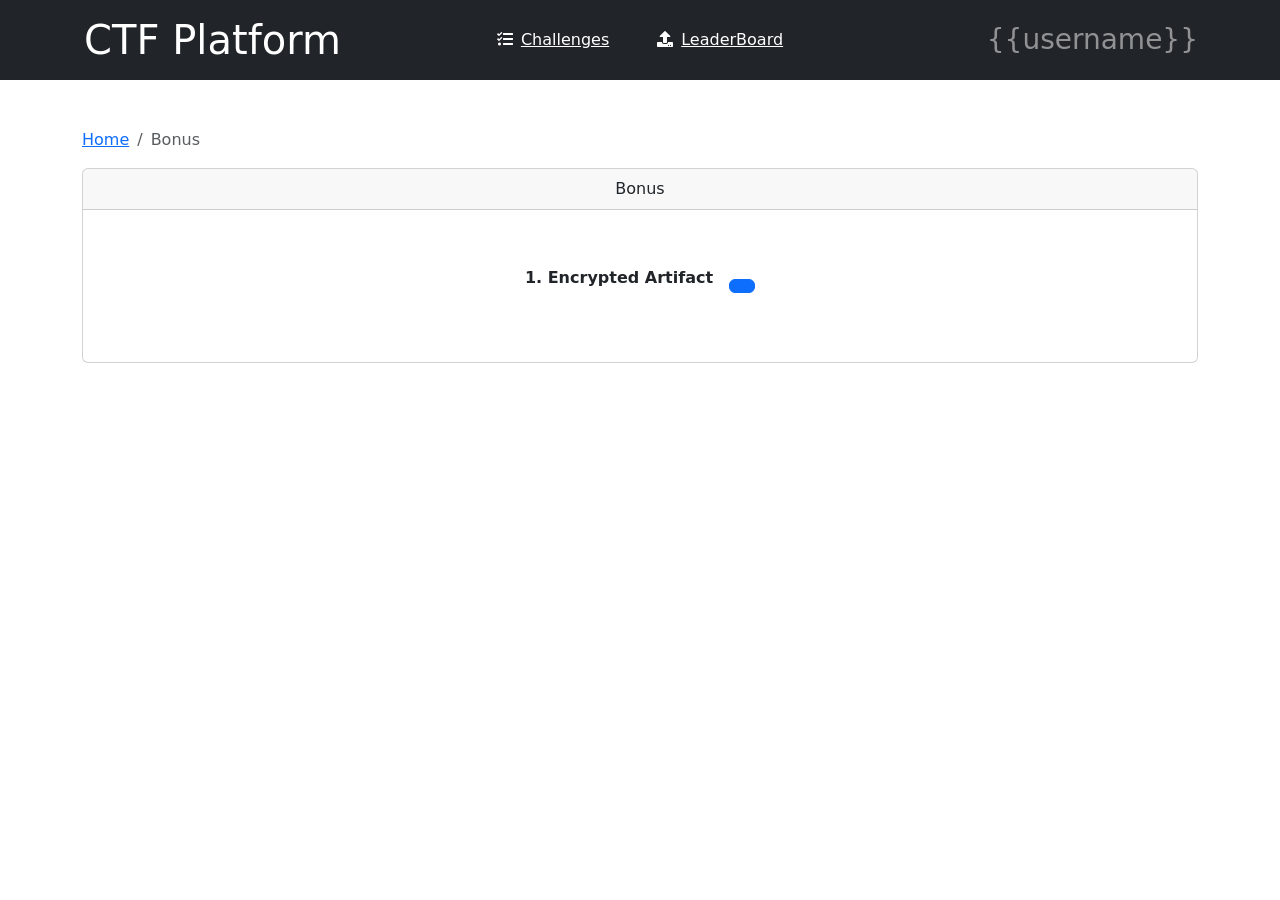
==== templates/bonus.html @ 4bda9501 "New Challenge Has Been Added" ====
<!DOCTYPE html>
<html lang="en">
<head>
    <meta charset="UTF-8">
    <meta name="viewport" content="width=device-width, initial-scale=1.0">
    <title>CTF</title>
    <link rel="icon" type="image/x-icon" href="templates/images/favicon.ico">
    <!-- Bootstrap CSS -->
    <link href="https://cdn.jsdelivr.net/npm/bootstrap@5.3.0-alpha1/dist/css/bootstrap.min.css" rel="stylesheet">
    <!-- Font Awesome -->
    <link href="https://cdnjs.cloudflare.com/ajax/libs/font-awesome/5.15.4/css/all.min.css" rel="stylesheet">
    <link rel="stylesheet" href="templates/css/style.css">
    
</head>
<body>
    
    <div class="container-fluid bg-dark py-3">
        <!-- header container -->
        <div class="container header">
            <div class="row align-items-center justify-content-between">
                <div class="col-lg-3 col-md-3 col-sm-12">
                    <h1 class="text-white text-center mb-0">CTF Platform</h1>
                </div>
                <div class="col-lg-6 col-md-6 col-sm-12 d-flex justify-content-center gap-5 headerLink">
                    <div class="header-item">
                        <a href="/home" class="text-white"><i class="fas fa-tasks me-2"></i>Challenges</a>
                    </div>
                    <div class="header-item">
                        <a href="/leader" class="text-white"><i class="fas fa-upload me-2"></i>LeaderBoard</a>
                    </div>
                </div>
                <div class="col-lg-3 col-md-3 col-sm-12 text-end">
                    <h3 class="team-name mb-0 text-white-50">{{username}}</h3>
                </div>
            </div>
        </div>
    </div>
    
    <div class="container mt-5 level1">
        <nav aria-label="breadcrumb">
            <ol class="breadcrumb">
                <li class="breadcrumb-item"><a href="/home">Home</a></li>
                <li class="breadcrumb-item active" aria-current="page">Bonus</li>
            </ol>
        </nav>
        <div class="card text-center">
            <div class="card-header">
                Bonus
            </div>
            <div class="card-body p-5 d-flex flex-column justify-content-center align-items-center">
                <div class="d-flex gap-3 mt-2 mb-2 align-items-center">
                    <p class="card-text fw-bolder">1. Encrypted Artifact</p>
                    <div class="d-flex align-items-center">
                        <a href="/b11" class="btn btn-primary bi bi-arrow-right-circle-fill d-inline-block"></a>
                    </div>
                </div>
                <!-- <div class="d-flex gap-3 align-items-center">
                    <p class="card-text fw-bolder">2. Robots in disguise</p>
                    <div class="d-flex align-items-center">
                        <a href="/b12" class="btn btn-primary bi bi-arrow-right-circle-fill d-inline-block"></a>
                    </div>
                </div> -->
            </div>
            
            
        </div>
        
    </div>
    
    
    
    
    
    <!-- Bootstrap JS (Optional, if you need dropdowns) -->
    <script src="https://cdn.jsdelivr.net/npm/@popperjs/core@2.11.6/dist/umd/popper.min.js"></script>
    <script src="https://cdn.jsdelivr.net/npm/bootstrap@5.3.0-alpha1/dist/js/bootstrap.min.js"></script>
</body>
</html>
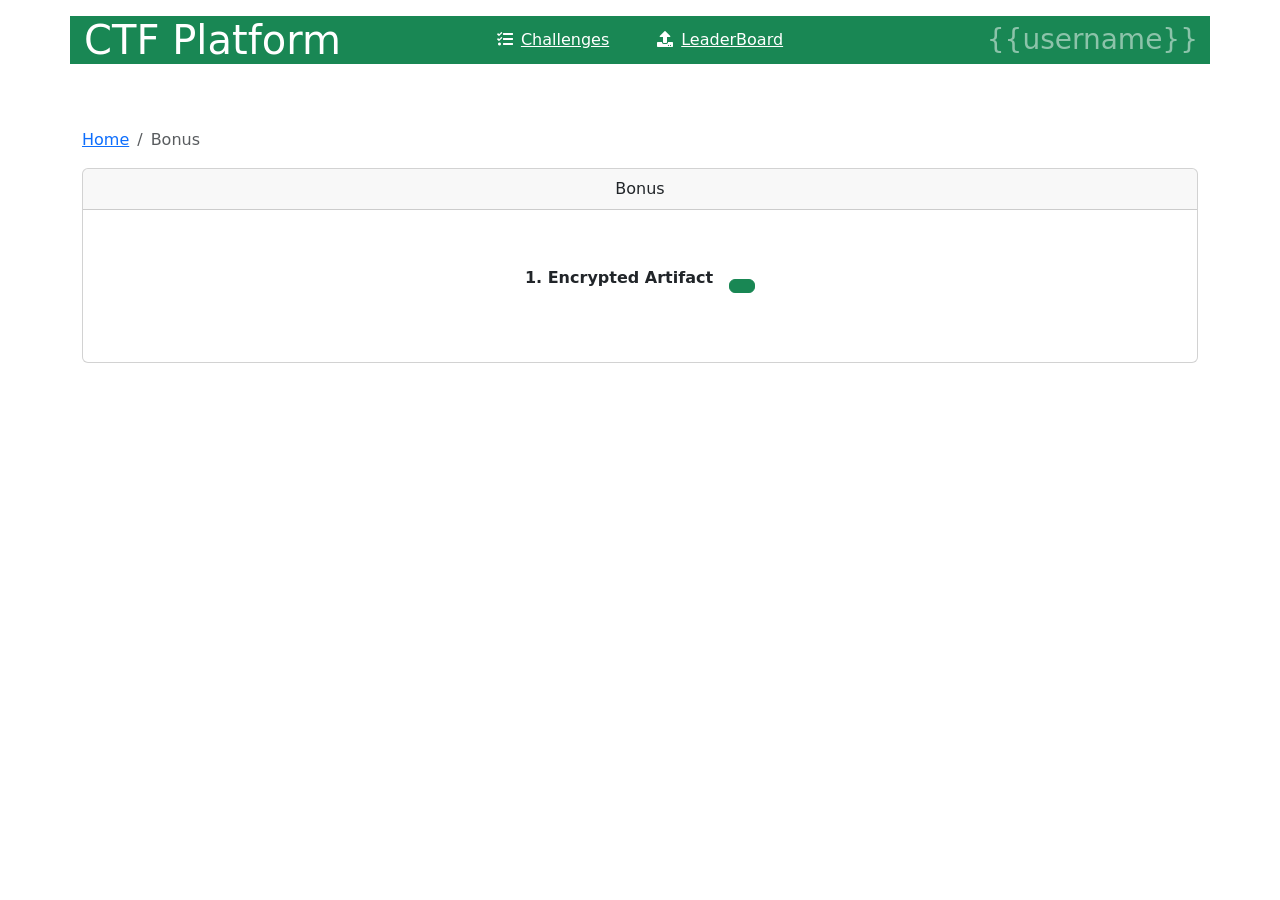
==== commit ac7cd03b: "User Interface will updated and optimized" ====
--- a/templates/bonus.html
+++ b/templates/bonus.html
@@ -14,10 +14,10 @@
 </head>
 <body>
     
-    <div class="container-fluid bg-dark py-3">
+    <div class="container-fluid bg-white py-3">
         <!-- header container -->
         <div class="container header">
-            <div class="row align-items-center justify-content-between">
+            <div class="row align-items-center justify-content-between bg-success">
                 <div class="col-lg-3 col-md-3 col-sm-12">
                     <h1 class="text-white text-center mb-0">CTF Platform</h1>
                 </div>
@@ -51,13 +51,13 @@
                 <div class="d-flex gap-3 mt-2 mb-2 align-items-center">
                     <p class="card-text fw-bolder">1. Encrypted Artifact</p>
                     <div class="d-flex align-items-center">
-                        <a href="/b11" class="btn btn-primary bi bi-arrow-right-circle-fill d-inline-block"></a>
+                        <a href="/b11" class="btn btn-success bi bi-arrow-right-circle-fill d-inline-block"></a>
                     </div>
                 </div>
                 <!-- <div class="d-flex gap-3 align-items-center">
                     <p class="card-text fw-bolder">2. Robots in disguise</p>
                     <div class="d-flex align-items-center">
-                        <a href="/b12" class="btn btn-primary bi bi-arrow-right-circle-fill d-inline-block"></a>
+                        <a href="/b12" class="btn btn-success bi bi-arrow-right-circle-fill d-inline-block"></a>
                     </div>
                 </div> -->
             </div>
